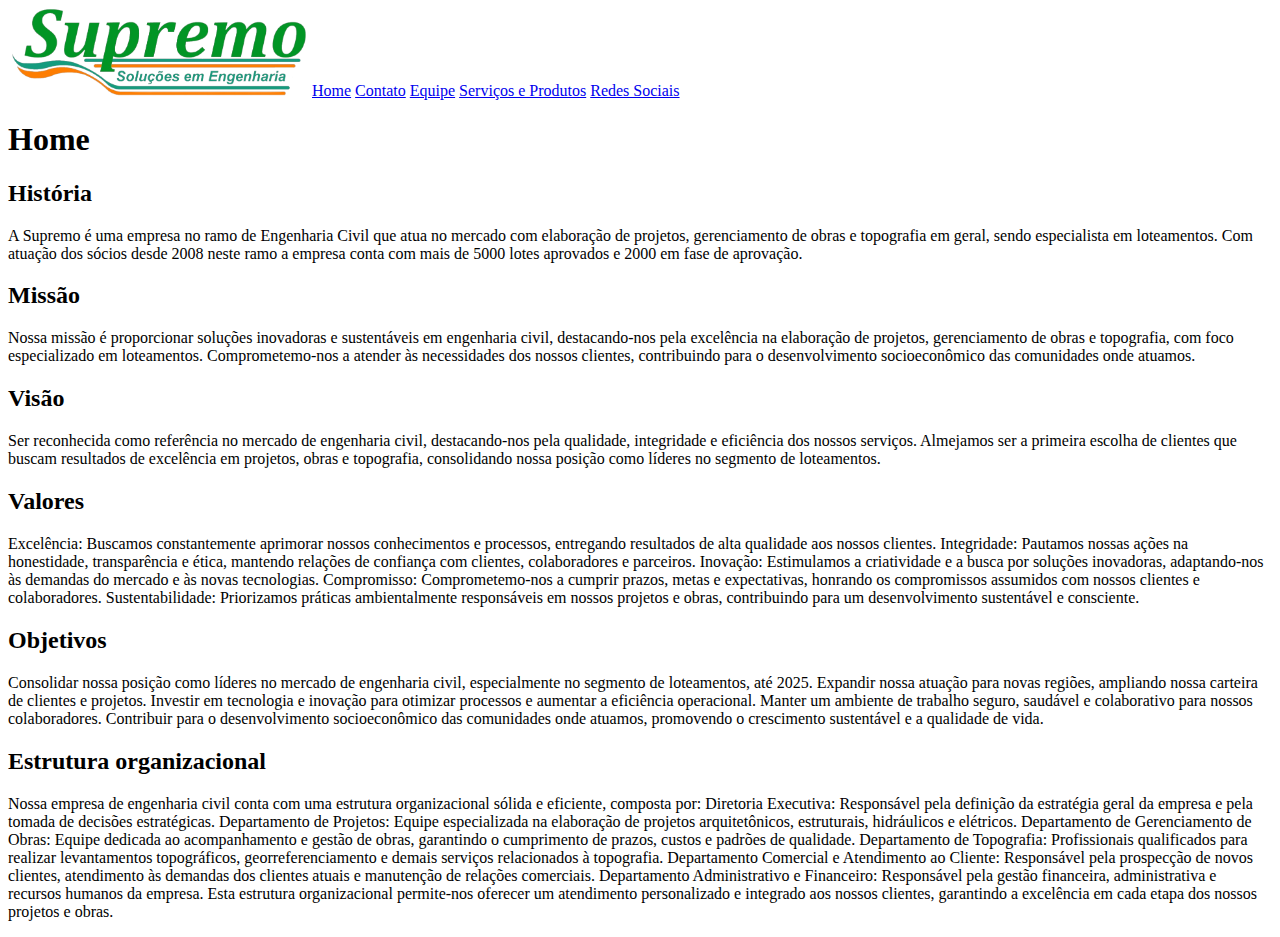
==== index.html @ 5b2003a8 "organizando arquivos" ====
<!DOCTYPE html>
<html lang="pt-br">
  <head>
    <meta charset="UTF-8" />
    <meta http-equiv="X-UA-Compatible" content="IE=edge" />
    <meta name="viewport" content="width=device-width, initial-scale=1.0" />
    <title>Home</title>
    <meta name="description" content="Quem somos?" />
  </head>
  <body>
    <header>
      <img
        style="width: 300px"
        src="/images/logo_transparente.png"
        alt="logo tipo da empresa supremo"
      />
      <a href="/index.html">Home</a>
      <a href="/contato.html">Contato</a>
      <a href="/equipe.html">Equipe</a>
      <a href="servico_protutos.html">Serviços e Produtos</a>
      <a href="redes_sociais.html">Redes Sociais</a>
    </header>
    <main>
      <h1>Home</h1>
      <div>
        <h2>História</h2>
        <p>
          A Supremo é uma empresa no ramo de Engenharia Civil que atua no
          mercado com elaboração de projetos, gerenciamento de obras e
          topografia em geral, sendo especialista em loteamentos. Com atuação
          dos sócios desde 2008 neste ramo a empresa conta com mais de 5000
          lotes aprovados e 2000 em fase de aprovação.
        </p>
      </div>
      <div>
        <h2>Missão</h2>
        <p>
          Nossa missão é proporcionar soluções inovadoras e sustentáveis em
          engenharia civil, destacando-nos pela excelência na elaboração de
          projetos, gerenciamento de obras e topografia, com foco especializado
          em loteamentos. Comprometemo-nos a atender às necessidades dos nossos
          clientes, contribuindo para o desenvolvimento socioeconômico das
          comunidades onde atuamos.
        </p>
      </div>
      <div>
        <h2>Visão</h2>
        <p>
          Ser reconhecida como referência no mercado de engenharia civil,
          destacando-nos pela qualidade, integridade e eficiência dos nossos
          serviços. Almejamos ser a primeira escolha de clientes que buscam
          resultados de excelência em projetos, obras e topografia, consolidando
          nossa posição como líderes no segmento de loteamentos.
        </p>
      </div>
      <div>
        <h2>Valores</h2>
        <p>
          Excelência: Buscamos constantemente aprimorar nossos conhecimentos e
          processos, entregando resultados de alta qualidade aos nossos
          clientes. Integridade: Pautamos nossas ações na honestidade,
          transparência e ética, mantendo relações de confiança com clientes,
          colaboradores e parceiros. Inovação: Estimulamos a criatividade e a
          busca por soluções inovadoras, adaptando-nos às demandas do mercado e
          às novas tecnologias. Compromisso: Comprometemo-nos a cumprir prazos,
          metas e expectativas, honrando os compromissos assumidos com nossos
          clientes e colaboradores. Sustentabilidade: Priorizamos práticas
          ambientalmente responsáveis em nossos projetos e obras, contribuindo
          para um desenvolvimento sustentável e consciente.
        </p>
      </div>
      <div>
        <h2>Objetivos</h2>
        <p>
          Consolidar nossa posição como líderes no mercado de engenharia civil,
          especialmente no segmento de loteamentos, até 2025. Expandir nossa
          atuação para novas regiões, ampliando nossa carteira de clientes e
          projetos. Investir em tecnologia e inovação para otimizar processos e
          aumentar a eficiência operacional. Manter um ambiente de trabalho
          seguro, saudável e colaborativo para nossos colaboradores. Contribuir
          para o desenvolvimento socioeconômico das comunidades onde atuamos,
          promovendo o crescimento sustentável e a qualidade de vida.
        </p>
      </div>
      <div>
        <h2>Estrutura organizacional</h2>
        <p>
          Nossa empresa de engenharia civil conta com uma estrutura
          organizacional sólida e eficiente, composta por: Diretoria Executiva:
          Responsável pela definição da estratégia geral da empresa e pela
          tomada de decisões estratégicas. Departamento de Projetos: Equipe
          especializada na elaboração de projetos arquitetônicos, estruturais,
          hidráulicos e elétricos. Departamento de Gerenciamento de Obras:
          Equipe dedicada ao acompanhamento e gestão de obras, garantindo o
          cumprimento de prazos, custos e padrões de qualidade. Departamento de
          Topografia: Profissionais qualificados para realizar levantamentos
          topográficos, georreferenciamento e demais serviços relacionados à
          topografia. Departamento Comercial e Atendimento ao Cliente:
          Responsável pela prospecção de novos clientes, atendimento às demandas
          dos clientes atuais e manutenção de relações comerciais. Departamento
          Administrativo e Financeiro: Responsável pela gestão financeira,
          administrativa e recursos humanos da empresa. Esta estrutura
          organizacional permite-nos oferecer um atendimento personalizado e
          integrado aos nossos clientes, garantindo a excelência em cada etapa
          dos nossos projetos e obras.
        </p>
      </div>
    </main>
    <footer></footer>
  </body>
</html>
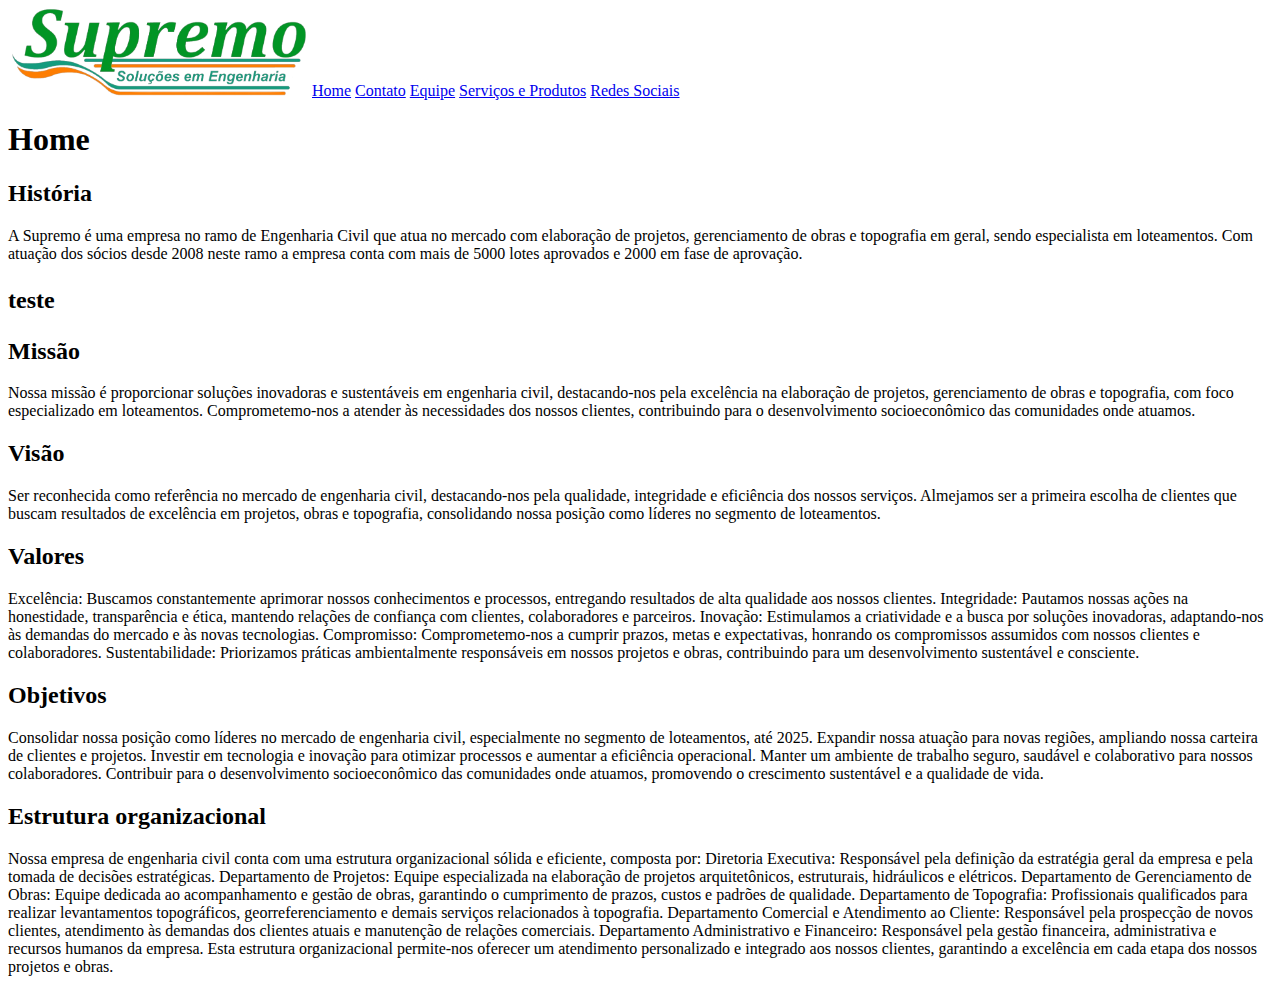
==== commit 75b72dad: "alteracao teste" ====
--- a/index.html
+++ b/index.html
@@ -31,6 +31,13 @@
           dos sócios desde 2008 neste ramo a empresa conta com mais de 5000
           lotes aprovados e 2000 em fase de aprovação.
         </p>
+      </div>
+      <div>
+        <h2>
+          <p>
+            teste
+          </p>
+        </h2>
       </div>
       <div>
         <h2>Missão</h2>
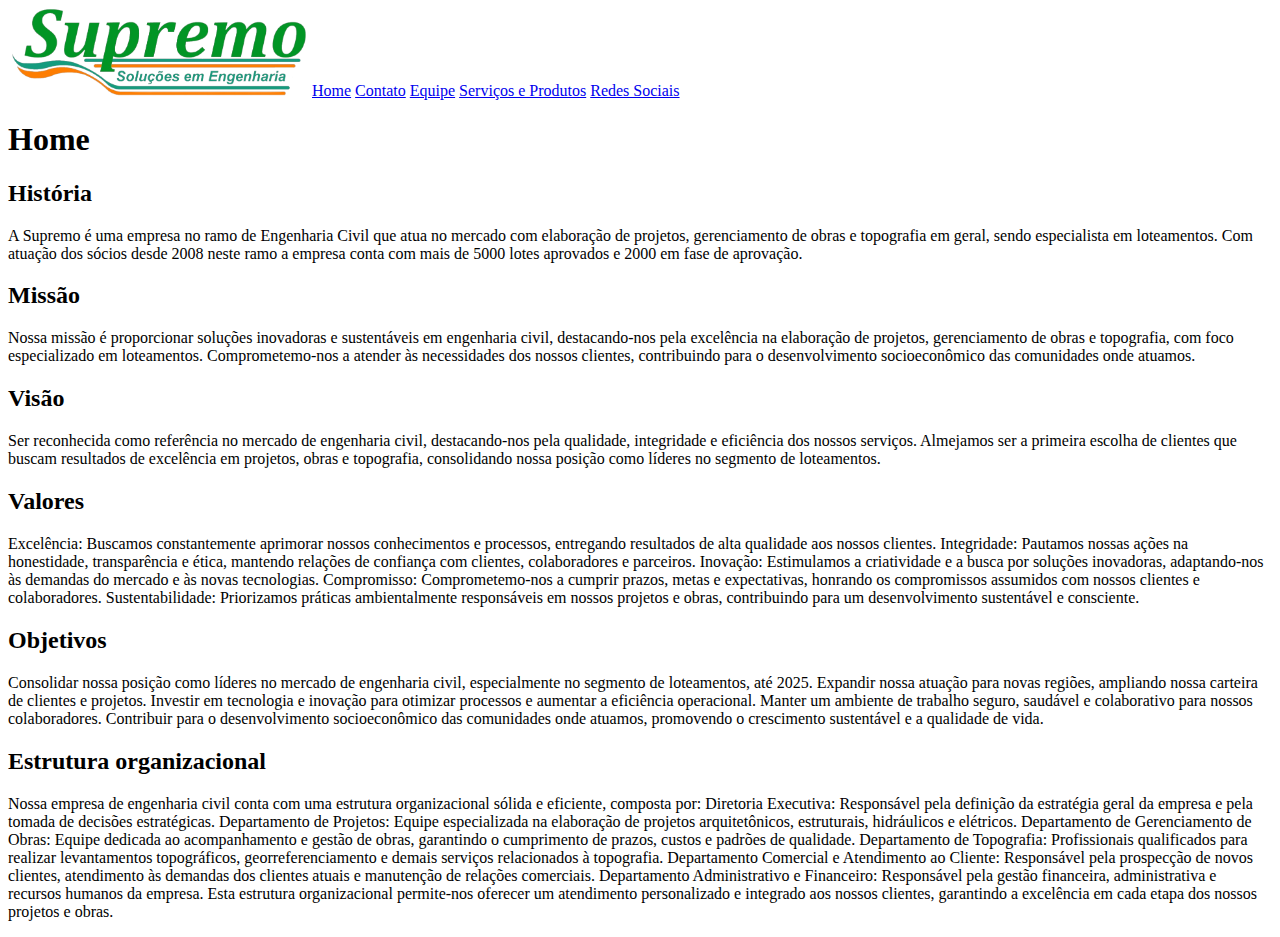
==== commit 953ea2b6: "correção teste" ====
--- a/index.html
+++ b/index.html
@@ -31,13 +31,6 @@
           dos sócios desde 2008 neste ramo a empresa conta com mais de 5000
           lotes aprovados e 2000 em fase de aprovação.
         </p>
-      </div>
-      <div>
-        <h2>
-          <p>
-            teste
-          </p>
-        </h2>
       </div>
       <div>
         <h2>Missão</h2>
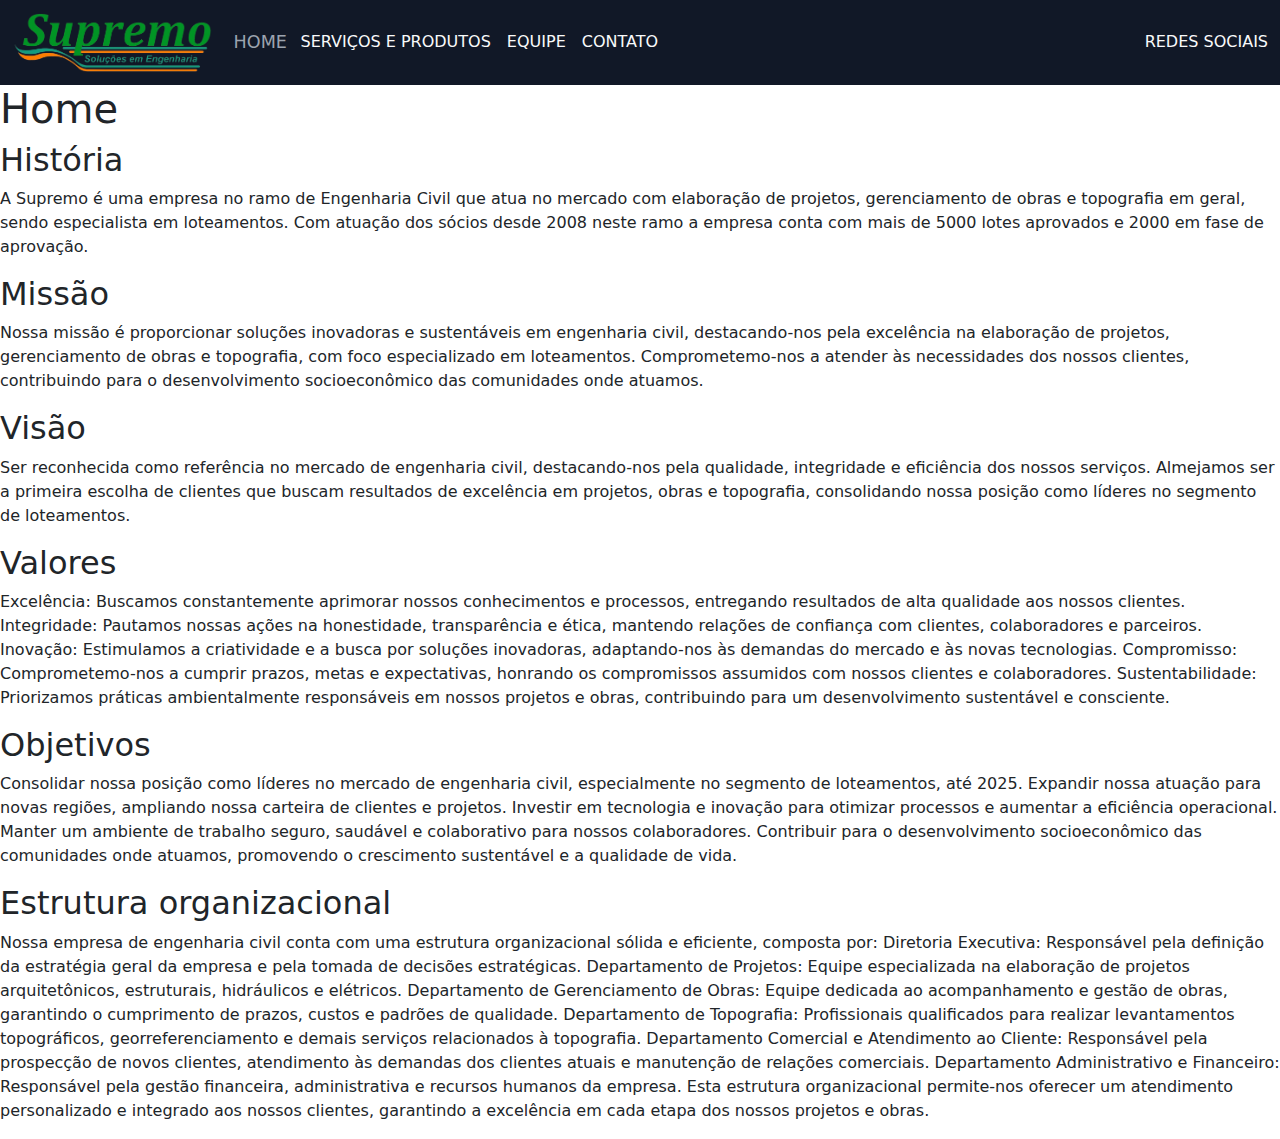
==== commit d677fb3c: "feat: create navbar on index and projects" ====
--- a/index.html
+++ b/index.html
@@ -1,111 +1,142 @@
 <!DOCTYPE html>
 <html lang="pt-br">
-  <head>
-    <meta charset="UTF-8" />
-    <meta http-equiv="X-UA-Compatible" content="IE=edge" />
-    <meta name="viewport" content="width=device-width, initial-scale=1.0" />
-    <title>Home</title>
-    <meta name="description" content="Quem somos?" />
-  </head>
-  <body>
-    <header>
-      <img
-        style="width: 300px"
-        src="/images/logo_transparente.png"
-        alt="logo tipo da empresa supremo"
-      />
-      <a href="/index.html">Home</a>
-      <a href="/contato.html">Contato</a>
-      <a href="/equipe.html">Equipe</a>
-      <a href="servico_protutos.html">Serviços e Produtos</a>
-      <a href="redes_sociais.html">Redes Sociais</a>
-    </header>
-    <main>
-      <h1>Home</h1>
-      <div>
-        <h2>História</h2>
-        <p>
-          A Supremo é uma empresa no ramo de Engenharia Civil que atua no
-          mercado com elaboração de projetos, gerenciamento de obras e
-          topografia em geral, sendo especialista em loteamentos. Com atuação
-          dos sócios desde 2008 neste ramo a empresa conta com mais de 5000
-          lotes aprovados e 2000 em fase de aprovação.
-        </p>
+
+<head>
+  <meta charset="UTF-8" />
+  <meta http-equiv="X-UA-Compatible" content="IE=edge" />
+  <meta name="viewport" content="width=device-width, initial-scale=1.0" />
+  <title>Home</title>
+  <meta name="description" content="Quem somos?" />
+  <link rel="stylesheet" href="/index.css" />
+  <link href="https://cdn.jsdelivr.net/npm/bootstrap@5.3.3/dist/css/bootstrap.min.css" rel="stylesheet"
+    integrity="sha384-QWTKZyjpPEjISv5WaRU9OFeRpok6YctnYmDr5pNlyT2bRjXh0JMhjY6hW+ALEwIH" crossorigin="anonymous">
+</head>
+
+<body>
+  <header>
+    <nav class="navbar navbar-expand-md">
+      <div class="container-fluid">
+        <a class="navbar-brand" href="#">
+          <img class="img-fluid" src="/images/logo_transparente.png" alt="logo tipo da empresa supremo" />
+        </a>
+        <button class="navbar-toggler" type="button" data-bs-toggle="collapse" data-bs-target="#navbarText"
+          aria-controls="navbarText" aria-expanded="false" aria-label="Toggle navigation">
+          <span class="navbar-toggler-icon"></span>
+        </button>
+        <div class="collapse navbar-collapse" id="navbarText">
+          <ul class="navbar-nav me-auto mb-2 mb-lg-0">
+            <li class="nav-item">
+              <a class="nav-link active" aria-current="page" href="/index.html">Home</a>
+            </li>
+            <li class="nav-item">
+              <a class="nav-link" href="/servico_protutos.html">Serviços e Produtos</a>
+            </li>
+            <li class="nav-item">
+              <a class="nav-link" href="/equipe.html">Equipe</a>
+            </li>
+            <li class="nav-item">
+              <a class="nav-link" href="/contato.html">Contato</a>
+            </li>
+          </ul>
+          <span class="navbar-text">
+            <a class="nav-link" href="/redes_sociais.html">
+              Redes Sociais
+            </a>
+          </span>
+        </div>
       </div>
-      <div>
-        <h2>Missão</h2>
-        <p>
-          Nossa missão é proporcionar soluções inovadoras e sustentáveis em
-          engenharia civil, destacando-nos pela excelência na elaboração de
-          projetos, gerenciamento de obras e topografia, com foco especializado
-          em loteamentos. Comprometemo-nos a atender às necessidades dos nossos
-          clientes, contribuindo para o desenvolvimento socioeconômico das
-          comunidades onde atuamos.
-        </p>
-      </div>
-      <div>
-        <h2>Visão</h2>
-        <p>
-          Ser reconhecida como referência no mercado de engenharia civil,
-          destacando-nos pela qualidade, integridade e eficiência dos nossos
-          serviços. Almejamos ser a primeira escolha de clientes que buscam
-          resultados de excelência em projetos, obras e topografia, consolidando
-          nossa posição como líderes no segmento de loteamentos.
-        </p>
-      </div>
-      <div>
-        <h2>Valores</h2>
-        <p>
-          Excelência: Buscamos constantemente aprimorar nossos conhecimentos e
-          processos, entregando resultados de alta qualidade aos nossos
-          clientes. Integridade: Pautamos nossas ações na honestidade,
-          transparência e ética, mantendo relações de confiança com clientes,
-          colaboradores e parceiros. Inovação: Estimulamos a criatividade e a
-          busca por soluções inovadoras, adaptando-nos às demandas do mercado e
-          às novas tecnologias. Compromisso: Comprometemo-nos a cumprir prazos,
-          metas e expectativas, honrando os compromissos assumidos com nossos
-          clientes e colaboradores. Sustentabilidade: Priorizamos práticas
-          ambientalmente responsáveis em nossos projetos e obras, contribuindo
-          para um desenvolvimento sustentável e consciente.
-        </p>
-      </div>
-      <div>
-        <h2>Objetivos</h2>
-        <p>
-          Consolidar nossa posição como líderes no mercado de engenharia civil,
-          especialmente no segmento de loteamentos, até 2025. Expandir nossa
-          atuação para novas regiões, ampliando nossa carteira de clientes e
-          projetos. Investir em tecnologia e inovação para otimizar processos e
-          aumentar a eficiência operacional. Manter um ambiente de trabalho
-          seguro, saudável e colaborativo para nossos colaboradores. Contribuir
-          para o desenvolvimento socioeconômico das comunidades onde atuamos,
-          promovendo o crescimento sustentável e a qualidade de vida.
-        </p>
-      </div>
-      <div>
-        <h2>Estrutura organizacional</h2>
-        <p>
-          Nossa empresa de engenharia civil conta com uma estrutura
-          organizacional sólida e eficiente, composta por: Diretoria Executiva:
-          Responsável pela definição da estratégia geral da empresa e pela
-          tomada de decisões estratégicas. Departamento de Projetos: Equipe
-          especializada na elaboração de projetos arquitetônicos, estruturais,
-          hidráulicos e elétricos. Departamento de Gerenciamento de Obras:
-          Equipe dedicada ao acompanhamento e gestão de obras, garantindo o
-          cumprimento de prazos, custos e padrões de qualidade. Departamento de
-          Topografia: Profissionais qualificados para realizar levantamentos
-          topográficos, georreferenciamento e demais serviços relacionados à
-          topografia. Departamento Comercial e Atendimento ao Cliente:
-          Responsável pela prospecção de novos clientes, atendimento às demandas
-          dos clientes atuais e manutenção de relações comerciais. Departamento
-          Administrativo e Financeiro: Responsável pela gestão financeira,
-          administrativa e recursos humanos da empresa. Esta estrutura
-          organizacional permite-nos oferecer um atendimento personalizado e
-          integrado aos nossos clientes, garantindo a excelência em cada etapa
-          dos nossos projetos e obras.
-        </p>
-      </div>
-    </main>
-    <footer></footer>
-  </body>
-</html>
+    </nav>
+  </header>
+  <main>
+    <h1>Home</h1>
+    <div>
+      <h2>História</h2>
+      <p>
+        A Supremo é uma empresa no ramo de Engenharia Civil que atua no
+        mercado com elaboração de projetos, gerenciamento de obras e
+        topografia em geral, sendo especialista em loteamentos. Com atuação
+        dos sócios desde 2008 neste ramo a empresa conta com mais de 5000
+        lotes aprovados e 2000 em fase de aprovação.
+      </p>
+    </div>
+    <div>
+      <h2>Missão</h2>
+      <p>
+        Nossa missão é proporcionar soluções inovadoras e sustentáveis em
+        engenharia civil, destacando-nos pela excelência na elaboração de
+        projetos, gerenciamento de obras e topografia, com foco especializado
+        em loteamentos. Comprometemo-nos a atender às necessidades dos nossos
+        clientes, contribuindo para o desenvolvimento socioeconômico das
+        comunidades onde atuamos.
+      </p>
+    </div>
+    <div>
+      <h2>Visão</h2>
+      <p>
+        Ser reconhecida como referência no mercado de engenharia civil,
+        destacando-nos pela qualidade, integridade e eficiência dos nossos
+        serviços. Almejamos ser a primeira escolha de clientes que buscam
+        resultados de excelência em projetos, obras e topografia, consolidando
+        nossa posição como líderes no segmento de loteamentos.
+      </p>
+    </div>
+    <div>
+      <h2>Valores</h2>
+      <p>
+        Excelência: Buscamos constantemente aprimorar nossos conhecimentos e
+        processos, entregando resultados de alta qualidade aos nossos
+        clientes. Integridade: Pautamos nossas ações na honestidade,
+        transparência e ética, mantendo relações de confiança com clientes,
+        colaboradores e parceiros. Inovação: Estimulamos a criatividade e a
+        busca por soluções inovadoras, adaptando-nos às demandas do mercado e
+        às novas tecnologias. Compromisso: Comprometemo-nos a cumprir prazos,
+        metas e expectativas, honrando os compromissos assumidos com nossos
+        clientes e colaboradores. Sustentabilidade: Priorizamos práticas
+        ambientalmente responsáveis em nossos projetos e obras, contribuindo
+        para um desenvolvimento sustentável e consciente.
+      </p>
+    </div>
+    <div>
+      <h2>Objetivos</h2>
+      <p>
+        Consolidar nossa posição como líderes no mercado de engenharia civil,
+        especialmente no segmento de loteamentos, até 2025. Expandir nossa
+        atuação para novas regiões, ampliando nossa carteira de clientes e
+        projetos. Investir em tecnologia e inovação para otimizar processos e
+        aumentar a eficiência operacional. Manter um ambiente de trabalho
+        seguro, saudável e colaborativo para nossos colaboradores. Contribuir
+        para o desenvolvimento socioeconômico das comunidades onde atuamos,
+        promovendo o crescimento sustentável e a qualidade de vida.
+      </p>
+    </div>
+    <div>
+      <h2>Estrutura organizacional</h2>
+      <p>
+        Nossa empresa de engenharia civil conta com uma estrutura
+        organizacional sólida e eficiente, composta por: Diretoria Executiva:
+        Responsável pela definição da estratégia geral da empresa e pela
+        tomada de decisões estratégicas. Departamento de Projetos: Equipe
+        especializada na elaboração de projetos arquitetônicos, estruturais,
+        hidráulicos e elétricos. Departamento de Gerenciamento de Obras:
+        Equipe dedicada ao acompanhamento e gestão de obras, garantindo o
+        cumprimento de prazos, custos e padrões de qualidade. Departamento de
+        Topografia: Profissionais qualificados para realizar levantamentos
+        topográficos, georreferenciamento e demais serviços relacionados à
+        topografia. Departamento Comercial e Atendimento ao Cliente:
+        Responsável pela prospecção de novos clientes, atendimento às demandas
+        dos clientes atuais e manutenção de relações comerciais. Departamento
+        Administrativo e Financeiro: Responsável pela gestão financeira,
+        administrativa e recursos humanos da empresa. Esta estrutura
+        organizacional permite-nos oferecer um atendimento personalizado e
+        integrado aos nossos clientes, garantindo a excelência em cada etapa
+        dos nossos projetos e obras.
+      </p>
+    </div>
+  </main>
+  <footer></footer>
+  <script src="https://cdn.jsdelivr.net/npm/bootstrap@5.3.3/dist/js/bootstrap.bundle.min.js"
+    integrity="sha384-YvpcrYf0tY3lHB60NNkmXc5s9fDVZLESaAA55NDzOxhy9GkcIdslK1eN7N6jIeHz"
+    crossorigin="anonymous"></script>
+</body>
+
+</html>--- a/index.css
+++ b/index.css
@@ -0,0 +1,68 @@
+:root {
+    --primary-color: #F9FAFB;
+    --secondary-color: #9CA3AF;
+    --background-color: #111827;
+}
+
+header .navbar {
+    background-color: var(--background-color);
+    color: var(--primary-color);
+}
+
+header img {
+    width: 200px;
+}
+
+.navbar .nav-link {
+    color: var(--primary-color);
+    text-transform: uppercase;
+    transition: transform 0.4s;
+}
+
+.navbar .nav-link:hover {
+    color: var(--secondary-color) !important;
+    transform: scale(1.1) !important;
+}
+
+.navbar .nav-link:before {
+    content: '';
+    position: absolute;
+    width: 100%;
+    height: 3px;
+    bottom: 0;
+    left: 0;
+    background-color: var(--secondary-color);
+    visibility: hidden;
+    -webkit-transform: scaleX(0);
+    transform: scaleX(0);
+    -webkit-transition: all 0.3s ease-in-out 0s;
+    transition: all 0.3s ease-in-out 0s;
+}
+
+.navbar .nav-link:hover:before {
+    visibility: visible;
+    -webkit-transform: scaleX(1);
+    transform: scaleX(1);
+}
+
+.navbar .active {
+    color: var(--secondary-color) !important;
+    transform: scale(1.1);
+}
+
+.navbar .nav-link .active:before {
+    visibility: visible;
+    -webkit-transform: scaleX(1);
+    transform: scaleX(1);
+}
+
+.navbar-toggler {
+    border: none;
+    opacity: 1;
+    transition: 0.4s;
+    background-color: var(--secondary-color) !important;
+}
+
+.navbar-toggler:hover {
+    opacity: 0.5;
+}